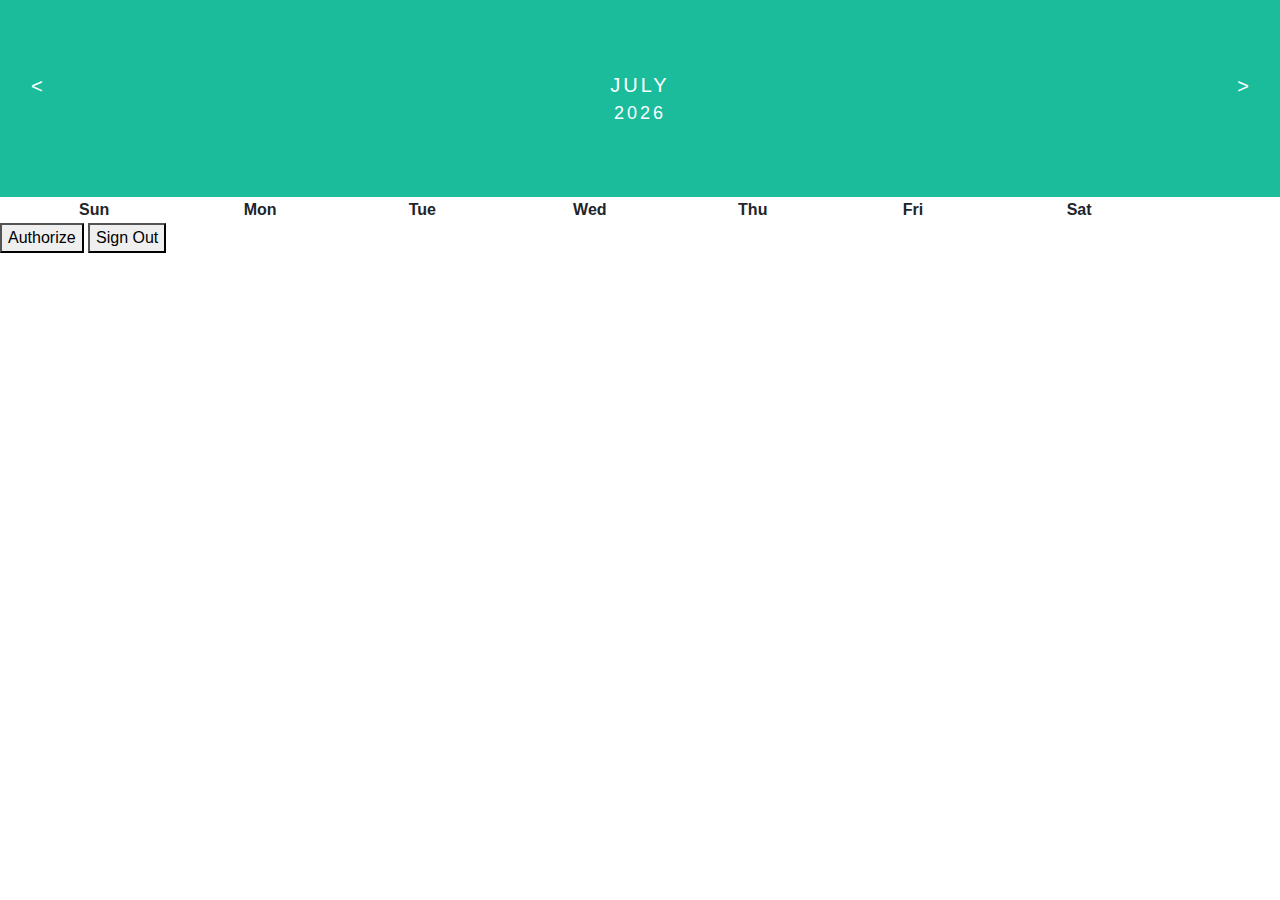
==== index.html @ fd6688be "actual created oauth client" ====
<!DOCTYPE html>
<html>
  <head>
    <title>Team 95 - Weathr</title>
    <meta charset='utf-8' />
	  	<script src="https://ajax.googleapis.com/ajax/libs/jquery/2.1.3/jquery.min.js"></script>
		<link rel="stylesheet" href=".\css\calendar.css"/>
		<link rel="stylesheet" href=".\css\bootstrap.css"/>
  </head>
  <body>

			<div class="month" class="container">
                <span style="float: left;"><button class="changeButton" onclick="changeMonth(-1);">&#x3C;</button></span>
			    <span id="month-name">May</span>
                    <div id = "box" style="float: right; position: absolute; display: none; text-align: left; font-size: 12px; z-index: 2;">
                      <p id = "tempoutput">Temperature: </p>
                      <p id = "humidoutput">Humidity: </p>
                      <p id = "tempminoutput">Temperature Low: </p>
                      <p id = "tempmaxoutput">Temperature High: </p>
                      <p id = "windspeedoutput">Wind Speed: </p>
                    </div>
                <span style="float: right;"><button class="changeButton" onclick="changeMonth(1);">&#x3E;</button></span>
				<br>
				<span id="year" style="font-size:18px">2018</span>
			</div>
			<div style="width: 90%; margin-left: 5%;">
			<table>
				<thead>
					<tr class="weekdays">
                        <th>Sun</th>
						<th>Mon</th>
						<th>Tue</th>
						<th>Wed</th>
						<th>Thu</th>
						<th>Fri</th>
						<th>Sat</th>
					</tr>
				</thead>
				<tbody class="days" id="days">
				</tbody>
			</table>
		</div>


		    <!--Add buttons to initiate auth sequence and sign out-->
            <button id="authorize-button">Authorize</button>
		    <button id="signout-button">Sign Out</button>

            <script type="text/javascript" src=".\scripts\monthly.js"></script>

		    <script type="text/javascript">
		      // Client ID and API key from the Developer Console
		      var CLIENT_ID = '802054921629-4ks90q4fmfq9r4qllkkmn677oi6obc82.apps.googleusercontent.com';
		      var API_KEY = 'AIzaSyDRHsVL1n0ktfNQ3qwzWwkl3_H_PBBaZKk';
              // var CLIENT_ID = '1059748018605-l3rnada7bgkvkgmjpmeklhpabol8equl.apps.googleusercontent.com';
              // var API_KEY = '0V2RZyaFXmsuXByGJ2REiCts';

		      // Array of API discovery doc URLs for APIs used by the site
		      var DISCOVERY_DOCS = ["https://www.googleapis.com/discovery/v1/apis/calendar/v3/rest"];

		      // Authorization scopes required by the API; multiple scopes can be
		      // included, separated by spaces.
		      var SCOPES = "https://www.googleapis.com/auth/calendar.readonly";

              var authorizeButton = document.getElementById('authorize-button');
		      var signoutButton = document.getElementById('signout-button');

		      /**
		       *  On load, called to load the auth2 library and API client library.
		       */
		      function handleClientLoad() {
		        gapi.load('client:auth2', initClient);
		      }

		      /**
		       *  Initializes the API client library and sets up sign-in state
		       *  listeners.
		       */
		      function initClient() {
		        gapi.client.init({
		          apiKey: API_KEY,
		          clientId: CLIENT_ID,
		          discoveryDocs: DISCOVERY_DOCS,
		          scope: SCOPES
		        }).then(function () {
		          // Listen for sign-in state changes.
		          gapi.auth2.getAuthInstance().isSignedIn.listen(updateSigninStatus);

		          // Handle the initial sign-in state.
		          updateSigninStatus(gapi.auth2.getAuthInstance().isSignedIn.get());
                  authorizeButton.onclick = handleAuthClick;
		          signoutButton.onclick = handleSignoutClick;
		        });
		      }

		      /**
		       *  Called when the signed in status changes, to update the UI
		       *  appropriately. After a sign-in, the API is called.
		       */
		      function updateSigninStatus(isSignedIn) {
		        if (isSignedIn) {
		          signoutButton.style.display = 'block';
                  authorizeButton.style.display = 'none';
		          listUpcomingEvents();
		        } else {
                  authorizeButton.style.display = 'block';
		          signoutButton.style.display = 'none';
		        }
		      }

		      /**
		       *  Sign in the user upon button click.
		       */
		      function handleAuthClick(event) {
		        gapi.auth2.getAuthInstance().signIn();
		      }

		      /**
		       *  Sign out the user upon button click.
		       */
		      function handleSignoutClick(event) {
		        gapi.auth2.getAuthInstance().signOut();
		      }

		      /**
		       * Append a pre element to the body containing the given message
		       * as its text node. Used to display the results of the API call.
		       *
		       * @param {string} message Text to be placed in pre element.
		       */
        function appendPre(message, when) {
	        var pre = document.getElementById(when.slice(0, 10));
          console.log(when,message);
	     	pre.innerHTML += message + '\n';
	      }

	      /**
	       * Print the summary and start datetime/date of the next ten events in
	       * the authorized user's calendar. If no events are found an
	       * appropriate message is printed.
	       */
	      function listUpcomingEvents() {
              current = currentMonthYear();
              m = current[0]+1;
              y = current[1];
              if (m < 10){
                  m = "0" + m.toString();
              }
              console.log(current);
              var secs = 0;
              var id = setInterval(function(){
                  secs++;
                if(secs > 4){
                  clearInterval(id);
     		        gapi.client.calendar.events.list({
     		          'calendarId': 'primary',
     		          'timeMin': (new Date(current[1], current[0], 1, 0, 0, 0)).toISOString(),
     		          'showDeleted': false,
     		          'singleEvents': true,
     		          'maxResults': 100,
     		          'orderBy': 'startTime'
     		        }).then(function(response) {
     		          var events = response.result.items;

     		          if (events.length > 0) {
     		            for (i = 0; i < events.length; i++) {
     		              var event = events[i];
     		              var when = event.start.dateTime;
     		              if (!when) {
     		                when = event.start.date;
     		              }
                          console.log("y: " + y + "m: " + m + "when: " + when);
                          if (y == when.slice(0, 4) && m == when.slice(5,7)){
                            localStorage.setItem("events",event.summary);
                            localStorage.setItem("when",when);
     		                   appendPre(event.summary, when);
                           } else {
                               break;
                           }
     		            }
     		          }
     		        });
                 }
             }, 1000);
	      }

      var month_list = [["January", 31], ["February", 28], ["March", 31], ["April", 30], ["May", 31],
                       ["June", 30], ["July", 31], ["August", 31],["September", 30],["October", 31],["November", 30],["December", 31]];


      function currentMonthYear(){
          var month = document.getElementById('month-name').innerHTML;
          var year = document.getElementById('year').innerHTML;
          var m;

          for (m = 0; m <= 12; m++){
              if (month_list[m][0] == month){
                  return [m, year];
              }
          }
      }
	    </script>

	    <script async defer src="https://apis.google.com/js/api.js"
	      onload="this.onload=function(){};handleClientLoad();"
	      onreadystatechange="if (this.readyState === 'complete') this.onload()">

	    </script>
	</body>
</html>
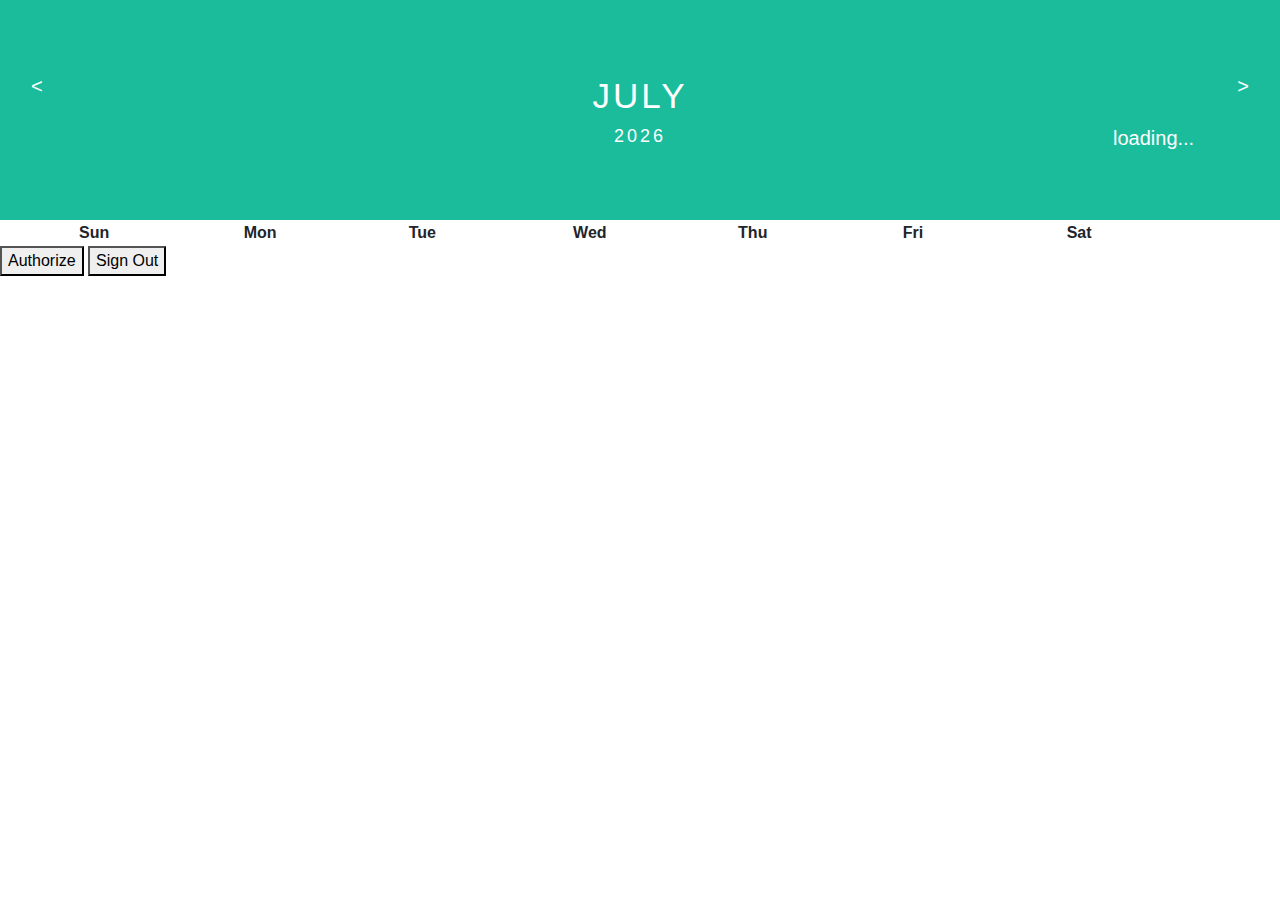
==== commit 2c1b8ba9: "Fixed bugs and added to the daily view" ====
--- a/index.html
+++ b/index.html
@@ -7,146 +7,161 @@
 		<link rel="stylesheet" href=".\css\calendar.css"/>
 		<link rel="stylesheet" href=".\css\bootstrap.css"/>
   </head>
+
   <body>
-
-			<div class="month" class="container">
-                <span style="float: left;"><button class="changeButton" onclick="changeMonth(-1);">&#x3C;</button></span>
-			    <span id="month-name">May</span>
-                    <div id = "box" style="float: right; position: absolute; display: none; text-align: left; font-size: 12px; z-index: 2;">
-                      <p id = "tempoutput">Temperature: </p>
-                      <p id = "humidoutput">Humidity: </p>
-                      <p id = "tempminoutput">Temperature Low: </p>
-                      <p id = "tempmaxoutput">Temperature High: </p>
-                      <p id = "windspeedoutput">Wind Speed: </p>
-                    </div>
-                <span style="float: right;"><button class="changeButton" onclick="changeMonth(1);">&#x3E;</button></span>
-				<br>
-				<span id="year" style="font-size:18px">2018</span>
-			</div>
-			<div style="width: 90%; margin-left: 5%;">
-			<table>
-				<thead>
-					<tr class="weekdays">
-                        <th>Sun</th>
-						<th>Mon</th>
-						<th>Tue</th>
-						<th>Wed</th>
-						<th>Thu</th>
-						<th>Fri</th>
-						<th>Sat</th>
-					</tr>
-				</thead>
-				<tbody class="days" id="days">
-				</tbody>
-			</table>
+	<div class="month" class="container">
+            <span style="float: left;"><button class="changeButton" onclick="changeMonth(-1);">&#x3C;</button></span>
+		    <span id="month-name" style="font-size: 35px;">May</span>
+            <div id="details" style="position: absolute; margin-left: 85%;">
+                <div id="weathr-box" style="font-size: 14px; z-index: 1; top: 2%;">
+                    <p id="weathr" style="font-size: 20px;"> loading... </p>
+                </div>
+                <div id="box" class="details-box" style="position: absolute; display: none; text-align: left; font-size: 12px; z-index: 2;">
+                  <p id="tempoutput">Temperature: </p>
+                  <p id="humidoutput">Humidity: </p>
+                  <p id="tempminoutput">Temperature Low: </p>
+                  <p id="tempmaxoutput">Temperature High: </p>
+                  <p id="windspeedoutput">Wind Speed: </p>
+                </div>
+            </div>
+            <span style="float: right;"><button class="changeButton" onclick="changeMonth(1);">&#x3E;</button></span>
+			<br>
+			<span id="year" style="font-size:18px">2018</span>
 		</div>
-
-
-		    <!--Add buttons to initiate auth sequence and sign out-->
-            <button id="authorize-button">Authorize</button>
-		    <button id="signout-button">Sign Out</button>
-
-            <script type="text/javascript" src=".\scripts\monthly.js"></script>
-
-		    <script type="text/javascript">
-		      // Client ID and API key from the Developer Console
-		      var CLIENT_ID = '802054921629-4ks90q4fmfq9r4qllkkmn677oi6obc82.apps.googleusercontent.com';
-		      var API_KEY = 'AIzaSyDRHsVL1n0ktfNQ3qwzWwkl3_H_PBBaZKk';
-              // var CLIENT_ID = '1059748018605-l3rnada7bgkvkgmjpmeklhpabol8equl.apps.googleusercontent.com';
-              // var API_KEY = '0V2RZyaFXmsuXByGJ2REiCts';
-
-		      // Array of API discovery doc URLs for APIs used by the site
-		      var DISCOVERY_DOCS = ["https://www.googleapis.com/discovery/v1/apis/calendar/v3/rest"];
-
-		      // Authorization scopes required by the API; multiple scopes can be
-		      // included, separated by spaces.
-		      var SCOPES = "https://www.googleapis.com/auth/calendar.readonly";
-
-              var authorizeButton = document.getElementById('authorize-button');
-		      var signoutButton = document.getElementById('signout-button');
-
-		      /**
-		       *  On load, called to load the auth2 library and API client library.
-		       */
-		      function handleClientLoad() {
-		        gapi.load('client:auth2', initClient);
-		      }
-
-		      /**
-		       *  Initializes the API client library and sets up sign-in state
-		       *  listeners.
-		       */
-		      function initClient() {
-		        gapi.client.init({
-		          apiKey: API_KEY,
-		          clientId: CLIENT_ID,
-		          discoveryDocs: DISCOVERY_DOCS,
-		          scope: SCOPES
-		        }).then(function () {
-		          // Listen for sign-in state changes.
-		          gapi.auth2.getAuthInstance().isSignedIn.listen(updateSigninStatus);
-
-		          // Handle the initial sign-in state.
-		          updateSigninStatus(gapi.auth2.getAuthInstance().isSignedIn.get());
-                  authorizeButton.onclick = handleAuthClick;
-		          signoutButton.onclick = handleSignoutClick;
-		        });
-		      }
-
-		      /**
-		       *  Called when the signed in status changes, to update the UI
-		       *  appropriately. After a sign-in, the API is called.
-		       */
-		      function updateSigninStatus(isSignedIn) {
-		        if (isSignedIn) {
-		          signoutButton.style.display = 'block';
-                  authorizeButton.style.display = 'none';
-		          listUpcomingEvents();
-		        } else {
-                  authorizeButton.style.display = 'block';
-		          signoutButton.style.display = 'none';
-		        }
-		      }
-
-		      /**
-		       *  Sign in the user upon button click.
-		       */
-		      function handleAuthClick(event) {
-		        gapi.auth2.getAuthInstance().signIn();
-		      }
-
-		      /**
-		       *  Sign out the user upon button click.
-		       */
-		      function handleSignoutClick(event) {
-		        gapi.auth2.getAuthInstance().signOut();
-		      }
-
-		      /**
-		       * Append a pre element to the body containing the given message
-		       * as its text node. Used to display the results of the API call.
-		       *
-		       * @param {string} message Text to be placed in pre element.
-		       */
+		<div style="width: 90%; margin-left: 5%;">
+		<table>
+			<thead>
+				<tr class="weekdays">
+                    <th>Sun</th>
+					<th>Mon</th>
+					<th>Tue</th>
+					<th>Wed</th>
+					<th>Thu</th>
+					<th>Fri</th>
+					<th>Sat</th>
+				</tr>
+			</thead>
+			<tbody class="days" id="days">
+			</tbody>
+		</table>
+	</div>
+
+
+    <!--Add buttons to initiate auth sequence and sign out-->
+    <button id="authorize-button">Authorize</button>
+    <button id="signout-button">Sign Out</button>
+
+    <script type="text/javascript" src=".\scripts\monthly.js"></script>
+
+    <script type="text/javascript">
+      // Client ID and API key from the Developer Console
+      var CLIENT_ID = '802054921629-4ks90q4fmfq9r4qllkkmn677oi6obc82.apps.googleusercontent.com';
+      var API_KEY = 'AIzaSyDRHsVL1n0ktfNQ3qwzWwkl3_H_PBBaZKk';
+
+      // Array of API discovery doc URLs for APIs used by the site
+      var DISCOVERY_DOCS = ["https://www.googleapis.com/discovery/v1/apis/calendar/v3/rest"];
+
+      // Authorization scopes required by the API; multiple scopes can be
+      // included, separated by spaces.
+      var SCOPES = "https://www.googleapis.com/auth/calendar.readonly";
+
+      var authorizeButton = document.getElementById('authorize-button');
+      var signoutButton = document.getElementById('signout-button');
+
+      /**
+       *  On load, called to load the auth2 library and API client library.
+       */
+      function handleClientLoad() {
+        gapi.load('client:auth2', initClient);
+      }
+
+      /**
+       *  Initializes the API client library and sets up sign-in state
+       *  listeners.
+       */
+      function initClient() {
+        gapi.client.init({
+          apiKey: API_KEY,
+          clientId: CLIENT_ID,
+          discoveryDocs: DISCOVERY_DOCS,
+          scope: SCOPES
+        }).then(function () {
+          // Listen for sign-in state changes.
+          gapi.auth2.getAuthInstance().isSignedIn.listen(updateSigninStatus);
+
+          // Handle the initial sign-in state.
+          updateSigninStatus(gapi.auth2.getAuthInstance().isSignedIn.get());
+          authorizeButton.onclick = handleAuthClick;
+          signoutButton.onclick = handleSignoutClick;
+        });
+      }
+
+      /**
+       *  Called when the signed in status changes, to update the UI
+       *  appropriately. After a sign-in, the API is called.
+       */
+      function updateSigninStatus(isSignedIn) {
+        if (isSignedIn) {
+          signoutButton.style.display = 'block';
+          authorizeButton.style.display = 'none';
+          listUpcomingEvents();
+        } else {
+          authorizeButton.style.display = 'block';
+          signoutButton.style.display = 'none';
+        }
+      }
+
+      /**
+       *  Sign in the user upon button click.
+       */
+      function handleAuthClick(event) {
+        gapi.auth2.getAuthInstance().signIn();
+      }
+
+      /**
+       *  Sign out the user upon button click.
+       */
+      function handleSignoutClick(event) {
+        gapi.auth2.getAuthInstance().signOut();
+      }
+
+      /**
+       * Append a pre element to the body containing the given message
+       * as its text node. Used to display the results of the API call.
+       *
+       * @param {string} message Text to be placed in pre element.
+       */
         function appendPre(message, when) {
-	        var pre = document.getElementById(when.slice(0, 10));
+            var pre = document.getElementById(when.slice(0, 10));
           console.log(when,message);
-	     	pre.innerHTML += message + '\n';
-	      }
-
-	      /**
-	       * Print the summary and start datetime/date of the next ten events in
-	       * the authorized user's calendar. If no events are found an
-	       * appropriate message is printed.
-	       */
-	      function listUpcomingEvents() {
+         	pre.innerHTML += message + '\n';
+          }
+
+          /**
+           * Print the summary and start datetime/date of the next ten events in
+           * the authorized user's calendar. If no events are found an
+           * appropriate message is printed.
+           */
+          function listUpcomingEvents() {
+              var checkedEvents = new Array();
+              var checkedTimes = new Array();
               current = currentMonthYear();
+              var day = new Date(current[1], current[0], 1).getDay();
               m = current[0]+1;
               y = current[1];
               if (m < 10){
                   m = "0" + m.toString();
               }
-              console.log(current);
+
+              var lastMonth = current[0]-1;
+              if (lastMonth < 10){
+                  lastMonth = "0" + lastMonth;
+              }
+              var nextMonth = current[0]+2;
+              if (nextMonth < 10){
+                  nexMonth = "0" + nextMonth;
+              }
+              console.log("last month " + lastMonth)
               var secs = 0;
               var id = setInterval(function(){
                   secs++;
@@ -154,14 +169,13 @@
                   clearInterval(id);
      		        gapi.client.calendar.events.list({
      		          'calendarId': 'primary',
-     		          'timeMin': (new Date(current[1], current[0], 1, 0, 0, 0)).toISOString(),
+     		          'timeMin': (new Date(current[1], lastMonth, month_list[current[0]-1][1]-day, 0, 0, 0)).toISOString(),
      		          'showDeleted': false,
      		          'singleEvents': true,
      		          'maxResults': 100,
      		          'orderBy': 'startTime'
      		        }).then(function(response) {
      		          var events = response.result.items;
-
      		          if (events.length > 0) {
      		            for (i = 0; i < events.length; i++) {
      		              var event = events[i];
@@ -169,20 +183,30 @@
      		              if (!when) {
      		                when = event.start.date;
      		              }
-                          console.log("y: " + y + "m: " + m + "when: " + when);
-                          if (y == when.slice(0, 4) && m == when.slice(5,7)){
-                            localStorage.setItem("events",event.summary);
-                            localStorage.setItem("when",when);
-     		                   appendPre(event.summary, when);
+                          console.log("y: " + y + " m: " + m + " when: " + when);
+                          lastMonth = m-1;
+                          if (lastMonth < 10){
+                              lastMonth = "0" + lastMonth;
+                          }
+                          day = new Date(current[1], current[0], month_list[current[0]][1]).getDay();
+                          if (y == when.slice(0, 4) && (lastMonth == when.slice(5,7) || m == when.slice(5, 7) || (nextMonth == when.slice(5, 7) && when.slice(8, 10) <= 6-day))){
+                            checkedEvents.push(event.summary);
+                            checkedTimes.push(when);
+                            appendPre(event.summary, when);
                            } else {
                                break;
                            }
      		            }
      		          }
+                      console.log(checkedTimes);
+                      console.log(checkedEvents);
+                      localStorage.setItem("events", checkedEvents);
+                      localStorage.setItem("when", checkedTimes);
+                      console.log(localStorage.getItem("events"))
      		        });
                  }
              }, 1000);
-	      }
+          }
 
       var month_list = [["January", 31], ["February", 28], ["March", 31], ["April", 30], ["May", 31],
                        ["June", 30], ["July", 31], ["August", 31],["September", 30],["October", 31],["November", 30],["December", 31]];
@@ -199,12 +223,12 @@
               }
           }
       }
-	    </script>
-
-	    <script async defer src="https://apis.google.com/js/api.js"
-	      onload="this.onload=function(){};handleClientLoad();"
-	      onreadystatechange="if (this.readyState === 'complete') this.onload()">
-
-	    </script>
+        </script>
+
+        <script async defer src="https://apis.google.com/js/api.js"
+          onload="this.onload=function(){};handleClientLoad();"
+          onreadystatechange="if (this.readyState === 'complete') this.onload()">
+
+        </script>
 	</body>
 </html>
